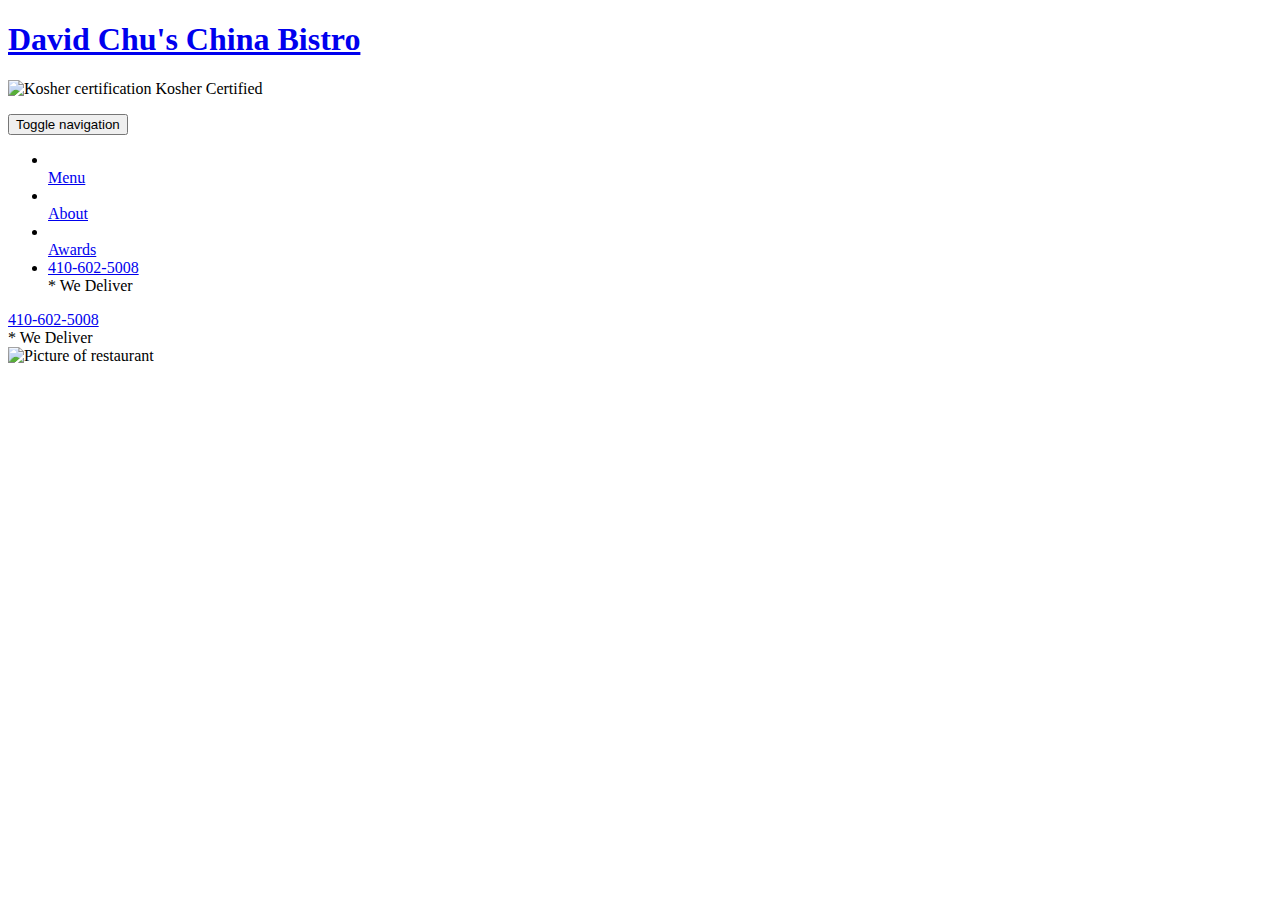
==== module3-solution/index.html @ 907b7c9c "Create index.html" ====
<!doctype html>
<html lang="en">
  <head>
    <meta charset="utf-8">
    <meta http-equiv="X-UA-Compatible" content="IE=edge">
    <meta name="viewport" content="width=device-width, initial-scale=1">
    <title>David Chu's China Bistro</title>
    <link rel="stylesheet" href="css/bootstrap.min.css">
    <link rel="stylesheet" href="css/styles.css">
    <link href='https://fonts.googleapis.com/css?family=Oxygen:400,300,700' rel='stylesheet' type='text/css'>
    <link href='https://fonts.googleapis.com/css?family=Lora' rel='stylesheet' type='text/css'>
  </head>
<body>
  <header>
    <nav id="header-nav" class="navbar navbar-default">
      <div class="container">
        <div class="navbar-header">
          <a href="index.html" class="pull-left visible-md visible-lg">
            <div id="logo-img"></div>
          </a>

          <div class="navbar-brand">
            <a href="index.html"><h1>David Chu's China Bistro</h1></a>
            <p>
              <img src="images/star-k-logo.png" alt="Kosher certification">
              <span>Kosher Certified</span>
            </p>
          </div>

          <button type="button" class="navbar-toggle collapsed" data-toggle="collapse" data-target="#collapsable-nav" aria-expanded="false">
            <span class="sr-only">Toggle navigation</span>
            <span class="icon-bar"></span>
            <span class="icon-bar"></span>
            <span class="icon-bar"></span>
          </button>
        </div>

        <div id="collapsable-nav" class="collapse navbar-collapse">
           <ul id="nav-list" class="nav navbar-nav navbar-right">
            <li>
              <a href="menu-categories.html">
                <span class="glyphicon glyphicon-cutlery"></span><br class="hidden-xs"> Menu</a>
            </li>
            <li>
              <a href="#">
                <span class="glyphicon glyphicon-info-sign"></span><br class="hidden-xs"> About</a>
            </li>
            <li>
              <a href="#">
                <span class="glyphicon glyphicon-certificate"></span><br class="hidden-xs"> Awards</a>
            </li>
            <li id="phone" class="hidden-xs">
              <a href="tel:410-602-5008">
                <span>410-602-5008</span></a><div>* We Deliver</div>
            </li>
          </ul><!-- #nav-list -->
        </div><!-- .collapse .navbar-collapse -->
      </div><!-- .container -->
    </nav><!-- #header-nav -->
  </header>

  <div id="call-btn" class="visible-xs">
    <a class="btn" href="tel:410-602-5008">
    <span class="glyphicon glyphicon-earphone"></span>
    410-602-5008
    </a>
  </div>
  <div id="xs-deliver" class="text-center visible-xs">* We Deliver</div>

  <div id="main-content" class="container">
    <div class="jumbotron">
      <img src="images/jumbotron_768.jpg" alt="Picture of restaurant" class="img-responsive visible-xs">
    </div>

  </div>


  <!-- jQuery (Bootstrap JS plugins depend on it) -->
  <script src="js/jquery-2.1.4.min.js"></script>
  <script src="js/bootstrap.min.js"></script>
  <script src="js/script.js"></script>
</body>
</html>
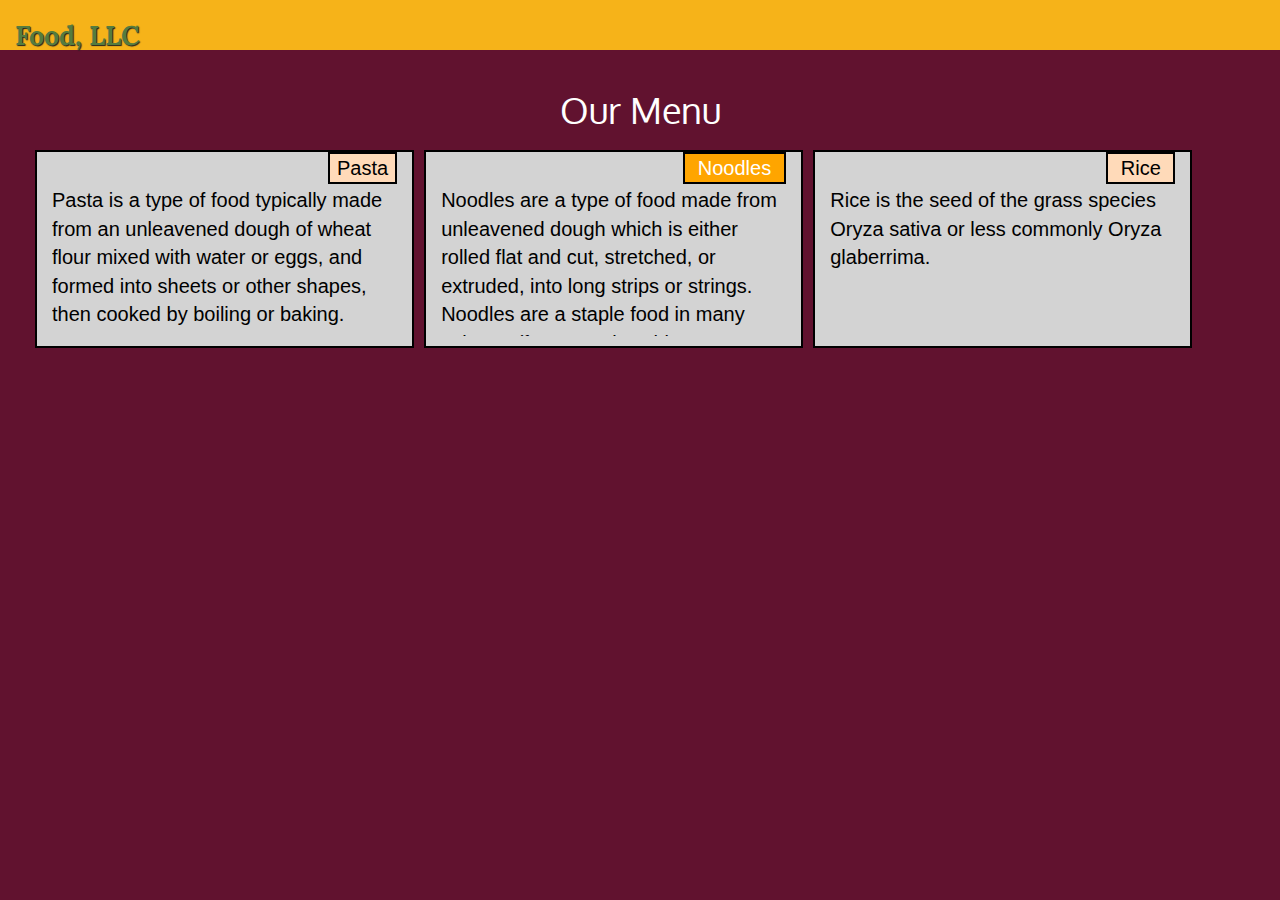
==== commit b3dc12d4: "module3 assignment" ====
--- a/module3-solution/index.html
+++ b/module3-solution/index.html
@@ -4,7 +4,7 @@
     <meta charset="utf-8">
     <meta http-equiv="X-UA-Compatible" content="IE=edge">
     <meta name="viewport" content="width=device-width, initial-scale=1">
-    <title>David Chu's China Bistro</title>
+    <title>Assignment Solution for Module 3</title>
     <link rel="stylesheet" href="css/bootstrap.min.css">
     <link rel="stylesheet" href="css/styles.css">
     <link href='https://fonts.googleapis.com/css?family=Oxygen:400,300,700' rel='stylesheet' type='text/css'>
@@ -15,16 +15,16 @@
     <nav id="header-nav" class="navbar navbar-default">
       <div class="container">
         <div class="navbar-header">
-          <a href="index.html" class="pull-left visible-md visible-lg">
+         <!-- <a href="index.html" class="pull-left visible-md visible-lg">
             <div id="logo-img"></div>
-          </a>
+          </a>-->
 
           <div class="navbar-brand">
-            <a href="index.html"><h1>David Chu's China Bistro</h1></a>
-            <p>
+            <a href="index.html"><h1>Food, LLC</h1></a>
+           <!-- <p>
               <img src="images/star-k-logo.png" alt="Kosher certification">
               <span>Kosher Certified</span>
-            </p>
+            </p>-->
           </div>
 
           <button type="button" class="navbar-toggle collapsed" data-toggle="collapse" data-target="#collapsable-nav" aria-expanded="false">
@@ -37,40 +37,80 @@
 
         <div id="collapsable-nav" class="collapse navbar-collapse">
            <ul id="nav-list" class="nav navbar-nav navbar-right">
-            <li>
+            <li class=" hidden-lg hidden-md visible-xs">
               <a href="menu-categories.html">
-                <span class="glyphicon glyphicon-cutlery"></span><br class="hidden-xs"> Menu</a>
+               <!-- <span class="glyphicon glyphicon-cutlery"></span>--><br class=" hidden-lg hidden-md visible-xs"> Pasta </a>
+              </li>
+            <li class=" hidden-lg hidden-md visible-xs">
+              <a href="menu-categories.html">
+                <!--<span class="glyphicon glyphicon-cutlery"></span>--><br class=" hidden-lg hidden-md visible-xs"> Noodles </a>
+              </li>
+            <li class=" hidden-lg hidden-md visible-xs">
+              <a href="menu-categories.html">
+               <!-- <span class="glyphicon glyphicon-cutlery"></span>--><br class=" hidden-lg hidden-md visible-xs"> Rice </a>
+              </li>
+           
+           <!-- <li>
+              <a href="#">
+                <span class="glyphicon glyphicon-info-sign"></span><br class="hidden-xs"> Pasta</a>
             </li>
             <li>
               <a href="#">
-                <span class="glyphicon glyphicon-info-sign"></span><br class="hidden-xs"> About</a>
+                <span class="glyphicon glyphicon-certificate"></span><br class="hidden-xs"> Noodles</a>
             </li>
             <li>
               <a href="#">
-                <span class="glyphicon glyphicon-certificate"></span><br class="hidden-xs"> Awards</a>
+                <span class="glyphicon glyphicon-certificate"></span><br class="hidden-xs"> Rice</a>
             </li>
+            
             <li id="phone" class="hidden-xs">
               <a href="tel:410-602-5008">
                 <span>410-602-5008</span></a><div>* We Deliver</div>
-            </li>
+            </li>-->
           </ul><!-- #nav-list -->
         </div><!-- .collapse .navbar-collapse -->
       </div><!-- .container -->
     </nav><!-- #header-nav -->
   </header>
 
-  <div id="call-btn" class="visible-xs">
+  <!--<div id="call-btn" class="visible-xs">
     <a class="btn" href="tel:410-602-5008">
     <span class="glyphicon glyphicon-earphone"></span>
     410-602-5008
     </a>
   </div>
   <div id="xs-deliver" class="text-center visible-xs">* We Deliver</div>
-
+-->
   <div id="main-content" class="container">
-    <div class="jumbotron">
+   <!-- <div class="jumbotron">
       <img src="images/jumbotron_768.jpg" alt="Picture of restaurant" class="img-responsive visible-xs">
     </div>
+  -->
+<h1>Our Menu</h1>
+<!-- Coursera- Module2 Assignment
+HTML, CSS, and Javascript for Web Developers by Johns Hopkins University
+Start....
+ -->
+<div class="row">
+  <div class="col-lg-3 col-md-6">
+    <span id="column-heading">Pasta</span>
+    <p>Pasta is a type of food typically made from an unleavened dough of wheat flour mixed with water or eggs, and formed into sheets or other shapes, then cooked by boiling or baking.
+      
+      </p>
+  </div>
+  <div class="col-lg-3 col-md-6">
+    <span id="column-heading-1">Noodles</span>
+    <p>Noodles are a type of food made from unleavened dough which is either rolled flat and cut, stretched, or extruded, into long strips or strings. Noodles are a staple food in many cultures (for example, Chinese noodles, Filipino noodles, Indonesian noodles, Japanese noodles, Korean noodles, Vietnamese noodles, and Italian pasta) and made into a variety of shapes. While long, thin strips may be the most common, many varieties of noodles are cut into waves, helices, tubes, strings, or shells, or folded over, or cut into other shapes. Noodles are usually cooked in boiling water, sometimes with cooking oil or salt added. They are often pan-fried or deep-fried. Noodles are often served with an accompanying sauce or in a soup. Noodles can be refrigerated for short-term storage or dried and stored for future use.
+
+ 
+  </p>
+</div>
+  <div class="col-lg-3 col-md-6" id="lst-col-3">
+    <span id="column-heading-2">Rice</span><div id="lst_margin">
+    <p>Rice is the seed of the grass species Oryza sativa or less commonly Oryza glaberrima.
+      </p>
+</div>
+</div>
 
   </div>
 
--- a/module3-solution/css/styles.css
+++ b/module3-solution/css/styles.css
@@ -0,0 +1,569 @@
+body {
+  font-size: 16px;
+  color: #fff;
+  background-color: #61122f;
+  font-family: 'Oxygen', sans-serif;
+}
+
+/** HEADER **/
+#header-nav {
+  background-color: #f6b319;
+  border-radius: 0;
+  border: 0;
+}
+.container{
+  width:100%;
+}
+
+#logo-img {
+  background: url('../images/restaurant-logo_large.png') no-repeat;
+  width: 150px;
+  height: 150px;
+  margin: 10px 15px 10px 0;
+}
+
+.navbar-brand {
+  padding-top: 25px;
+  margin-left:0px;
+}
+
+
+
+.navbar-brand h1 { /* Restaurant name */
+  font-family: 'Lora', serif;
+  color: #557c3e;
+  font-size: 1.5em;
+  /*text-transform: uppercase;*/
+  font-weight: bold;
+  text-shadow: 1px 1px 1px #222;
+  margin-top: 0;
+  margin-bottom: 0;
+  line-height: .75;
+}
+.navbar-brand a:hover, .navbar-brand a:focus {
+  text-decoration: none;
+}
+.navbar-brand p { /* Kosher cert */
+  color: #000;
+  text-transform: uppercase;
+  font-size: .7em;
+  margin-top: 15px;
+}
+.navbar-brand p span { /* Star-K */
+  vertical-align: middle;
+}
+
+#nav-list {
+  margin-top: 10px;
+}
+#nav-list a {
+  color: #951C49;
+  text-align: center;
+}
+#nav-list a:hover {
+  background: #E7E7E7;
+}
+#nav-list a span {
+  font-size: 1.8em;
+}
+
+#phone {
+  margin-top: 5px;
+}
+#phone a { /* Phone number */
+  text-align: right;
+  padding-bottom: 0;
+}
+#phone div { /* We Deliver */
+  color: #557c3e;
+  text-align: right;
+  padding-right: 15px;
+}
+
+.navbar-header button.navbar-toggle, .navbar-header .icon-bar {
+  border: 1px solid #61122f;
+}
+.navbar-header button.navbar-toggle {
+  clear: both;
+  margin-top: -30px;
+}
+.navbar-header{
+  margin-left:0px;
+}
+/* END HEADER */
+
+/* HOME PAGE */
+.container .jumbotron {
+  box-shadow: 0 0 50px #3F0C1F;
+  border: 2px solid #3F0C1F;
+}
+
+#menu-tile, #specials-tile, #map-tile {
+  height: 250px;
+  width: 100%;
+  margin-bottom: 15px;
+  position: relative;
+  border: 2px solid #3F0C1F;
+  overflow: hidden;
+}
+#menu-tile:hover, #specials-tile:hover, #map-tile:hover {
+  box-shadow: 0 1px 5px 1px #cccccc;
+}
+
+#menu-tile {
+  background: url('../images/menu-tile.jpg') no-repeat;
+  background-position: center;
+}
+#specials-tile {
+  background: url('../images/specials-tile.jpg') no-repeat;
+  background-position: center;
+}
+
+#menu-tile span, #specials-tile span, #map-tile span {
+  position: absolute;
+  bottom: 0;
+  right: 0;
+  width: 100%;
+  text-align: center;
+  font-size: 1.6em;
+  text-transform: uppercase;
+  background-color: #000;
+  color: #fff;
+  opacity: .8;
+}
+p{
+  overflow-y: scroll;
+
+}
+
+
+/* END HOME PAGE */
+
+/********** Large devices only **********/
+@media (min-width: 1200px) {
+  .container .jumbotron {
+    background: url('../images/jumbotron_1200.jpg') no-repeat;
+    height: 675px;
+  }
+   .col-lg-1, .col-lg-2, .col-lg-3, .col-lg-4, .col-lg-5, .col-lg-6, .col-lg-7, .col-lg-8, .col-lg-9, .col-lg-10, .col-lg-11, .col-lg-12 {
+    float: left;
+    border: 1px solid green;
+  }
+  .col-lg-1 {
+    width: 33.33%;
+  }
+  .col-lg-2 {
+    width: 33.33%;
+  }
+  .col-lg-3 {
+    width: 30.33%;
+    background-color: lightgrey;
+    margin:5px;
+    border:2px solid black;
+
+  }
+  .col-lg-4 {
+    width: 33.33%;
+  }
+  .col-lg-5 {
+    width: 41.66%;
+  }
+  .col-lg-6 {
+    background-color: lightgrey;
+    width: 50%;
+  }
+  .col-lg-7 {
+    width: 58.33%;
+  }
+  .col-lg-8 {
+    width: 66.66%;
+  }
+  .col-lg-9 {
+    width: 74.99%;
+  }
+  .col-lg-10 {
+    width: 83.33%;
+  }
+  .col-lg-11 {
+    width: 91.66%;
+  }
+  .col-lg-12 {
+    width: 100%;
+  }
+  p{
+    width:95%;
+    margin-top:15%;
+    margin-left:5px;
+  }
+  .row{
+    margin-right:10px;
+    margin-left:15px;
+  }
+}
+
+/********** Medium devices only **********/
+@media (min-width: 992px) and (max-width: 1199px) {
+  /* Header */
+  #logo-img {
+    background: url('../images/restaurant-logo_medium.png') no-repeat;
+    width: 100px;
+    height: 100px;
+    margin: 5px 5px 5px 0;
+  }
+  /* End Header */
+
+  /* Home Page */
+  .container .jumbotron {
+    background: url('../images/jumbotron_992.jpg') no-repeat;
+    height: 558px;
+  }
+   .col-lg-1, .col-lg-2, .col-lg-3, .col-lg-4, .col-lg-5, .col-lg-6, .col-lg-7, .col-lg-8, .col-lg-9, .col-lg-10, .col-lg-11, .col-lg-12 {
+    float: left;
+    border: 1px solid green;
+  }
+  .col-lg-1 {
+    width: 33.33%;
+  }
+  .col-lg-2 {
+    width: 33.33%;
+  }
+  .col-lg-3 {
+    width: 30.33%;
+    background-color: lightgrey;
+    margin:5px;
+    border:2px solid black;
+
+  }
+  .col-lg-4 {
+    width: 33.33%;
+  }
+  .col-lg-5 {
+    width: 41.66%;
+  }
+  .col-lg-6 {
+    background-color: lightgrey;
+    width: 50%;
+  }
+  .col-lg-7 {
+    width: 58.33%;
+  }
+  .col-lg-8 {
+    width: 66.66%;
+  }
+  .col-lg-9 {
+    width: 74.99%;
+  }
+  .col-lg-10 {
+    width: 83.33%;
+  }
+  .col-lg-11 {
+    width: 91.66%;
+  }
+  .col-lg-12 {
+    width: 100%;
+  }
+  p{
+    width:95%;
+    margin-top:15%;
+    margin-left:5px;
+  }
+  /* End Home Page */
+}
+
+/********** Small devices only **********/
+@media (min-width: 768px) and (max-width: 991px) {
+  /* Home Page */
+  .container .jumbotron {
+    background: url('../images/jumbotron_768.jpg') no-repeat;
+    height: 432px;
+  }
+ .col-md-1, .col-md-2, .col-md-3, .col-md-4, .col-md-5, .col-md-6, .col-md-7, .col-md-8, .col-md-9, .col-md-10, .col-md-11, .col-md-12 {
+    float: left;
+    border: 1px solid green;
+  }
+
+  .col-md-1 {
+    width: 8.33%;
+  }
+  .col-md-2 {
+    width: 16.66%;
+  }
+  .col-md-3 {
+    width: 25%;
+  }
+  .col-md-4 {
+    width: 33.33%;
+  }
+  .col-md-5 {
+    width: 41.66%;
+  }
+  .col-md-6 {
+    background-color: lightgrey;
+    margin:5px;
+    width: 48%;
+  }
+  
+  div#lst-col-3{
+    width: 97%;
+  }
+  
+  .col-md-7 {
+    width: 58.33%;
+  }
+  .col-md-8 {
+    width: 66.66%;
+  }
+  .col-md-9 {
+    width: 74.99%;
+  }
+  .col-md-10 {
+    width: 83.33%;
+  }
+  .col-md-11 {
+    width: 91.66%;
+  }
+  .col-md-12 {
+    width: 100%;
+  }
+  div#lst_margin p{
+    margin-top: 5%;
+
+  }
+
+  /* End Home Page */
+
+}
+
+/********** Extra small devices only **********/
+@media (max-width: 767px) {
+  /* Header */
+  .navbar-brand {
+    padding-top: 10px;
+    height: 80px;
+  }
+  .navbar-brand h1 { /* Restaurant name */
+    padding-top: 10px;
+    font-size: 5vw; /* 1vw = 1% of viewport width */
+    float: left;
+  }
+  .navbar-brand p { /* Kosher cert */
+    font-size: .6em;
+    margin-top: 12px;
+  }
+  .navbar-brand p img { /* Star-K */
+    height: 20px;
+  }
+
+  #collapsable-nav a { /* Collapsed nav menu text */
+    font-size: 1.2em;
+  }
+  #collapsable-nav a span { /* Collapsed nav menu glyph */
+    font-size: 1em;
+    margin-right: 5px;
+  }
+
+  #call-btn > a {
+    font-size: 1.5em;
+    display: block;
+    margin: 0 20px;
+    padding: 10px;
+    border: 2px solid #fff;
+    background-color: #f6b319;
+    color: #951c49;
+  }
+  #xs-deliver {
+    margin-top: 5px;
+    font-size: .7em;
+    letter-spacing: .1em;
+    text-transform: uppercase;
+  }
+  /* End Header */
+
+  /* Home Page */
+  .container .jumbotron {
+    margin-top: 30px;
+    padding: 0;
+  }
+
+  #menu-tile, #specials-tile {
+    width: 360px;
+    margin: 0 auto 15px;
+    }
+    .col-md-1, .col-md-2, .col-md-3, .col-md-4, .col-md-5, .col-md-6, .col-md-7, .col-md-8, .col-md-9, .col-md-10, .col-md-11, .col-md-12 {
+    float: left;
+    border: 1px solid green;
+  }
+  .col-md-1 {
+    width: 8.33%;
+  }
+  .col-md-2 {
+    width: 16.66%;
+  }
+  .col-md-3 {
+    width: 30%;
+  }
+  .col-md-4 {
+    width: 33.33%;
+  }
+  .col-md-5 {
+    width: 41.66%;
+  }
+  .col-md-6 {
+    width: auto;
+    background-color: lightgrey;
+    margin:5px;
+
+  }
+  .col-md-7 {
+    width: 58.33%;
+  }
+  .col-md-8 {
+    width: 66.66%;
+  }
+  .col-md-9 {
+    width: 74.99%;
+  }
+  .col-md-10 {
+    width: 83.33%;
+  }
+  .col-md-11 {
+    width: 91.66%;
+  }
+  .col-md-12 {
+    width: 100%;
+  }
+
+  p{
+    margin-top: 7%;
+    margin-left:5px;
+    width:fit-content;
+
+  }
+
+}
+
+
+/********** Super extra small devices Only :-) (e.g., iPhone 4) **********/
+@media (max-width: 479px) {
+  /* Header */
+  .navbar-brand h1 { /* Restaurant name */
+    padding-top: 5px;
+    font-size: 6vw;
+  }
+  /* End Header */
+  
+  /* Home page */
+  #menu-tile, #specials-tile {
+    width: 280px;
+    margin: 0 auto 15px;
+  }
+  .col-md-1, .col-md-2, .col-md-3, .col-md-4, .col-md-5, .col-md-6, .col-md-7, .col-md-8, .col-md-9, .col-md-10, .col-md-11, .col-md-12 {
+    float: left;
+    border: 1px solid green;
+  }
+  .col-md-1 {
+    width: 8.33%;
+  }
+  .col-md-2 {
+    width: 16.66%;
+  }
+  .col-md-3 {
+    width: 30%;
+  }
+  .col-md-4 {
+    width: 33.33%;
+  }
+  .col-md-5 {
+    width: 41.66%;
+  }
+  .col-md-6 {
+    width: auto;
+    background-color: lightgrey;
+    margin:5px;
+
+  }
+  .col-md-7 {
+    width: 58.33%;
+  }
+  .col-md-8 {
+    width: 66.66%;
+  }
+  .col-md-9 {
+    width: 74.99%;
+  }
+  .col-md-10 {
+    width: 83.33%;
+  }
+  .col-md-11 {
+    width: 91.66%;
+  }
+  .col-md-12 {
+    width: 100%;
+  }
+
+  p{
+    margin-top: 7%;
+    margin-left:5px;
+    width:fit-content;
+
+  }
+}
+
+
+h1 {
+  margin-bottom: 15px;
+  text-align: center;
+}
+
+p{
+    background-color: lightgrey;
+    width: 100%;
+    height: 150px;
+    margin-right: auto;
+    margin-left: auto;
+    font-family: Arial;
+    color: black;
+    text-align: left;
+    margin-top: 10%;
+    font-size: 20px;
+} 
+#column-heading,#column-heading-2{
+   border: 2px solid black;
+  background-color: peachpuff;
+  width: 20%;
+  height:10%;
+  margin-right: auto;
+  margin-left: auto;
+  font-family: Arial;
+  color: black;
+  text-align: center;
+  float:right;
+  font-size: 20px;
+}
+#column-heading-1{
+   border: 2px solid black;
+  background-color: orange;
+  width: 30%;
+  height:10%;
+  margin-right: auto;
+  margin-left: auto;
+  font-family: Arial;
+  color: white;
+  text-align: center;
+  float:right;
+  font-size: 20px;
+}
+/* Simple Responsive Framework. */
+.row {
+  width: 100%;
+}
+
+/********** Large devices only **********/
+@media (min-width: 992px) {
+ 
+}
+
+/********** Medium devices only **********/
+@media (min-width: 768px) and (max-width: 991px) {
+ 
+}
